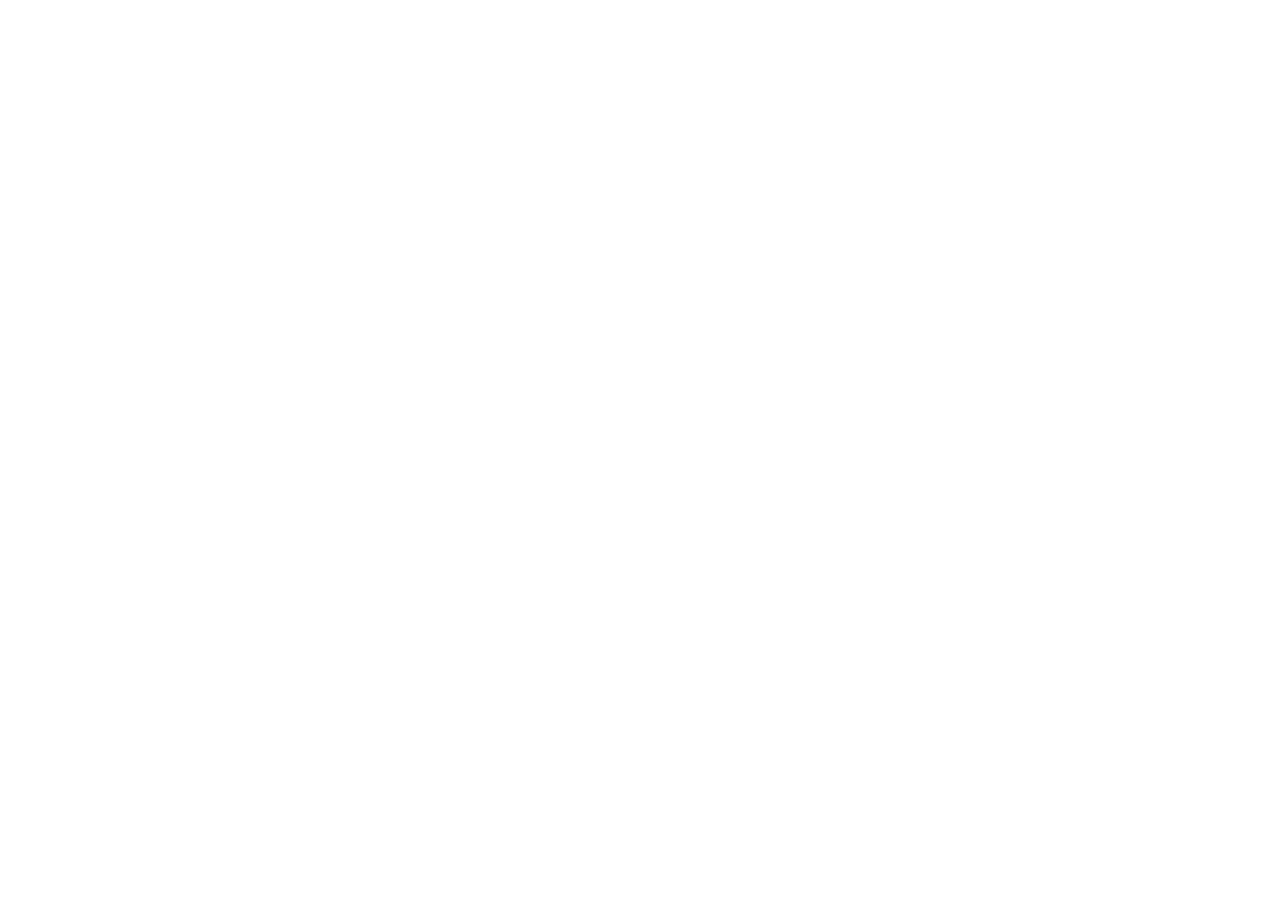
==== USAdvisory/Dummy.htm @ 95acd954 "Added new file dummy.htm" ====
﻿<!DOCTYPE html PUBLIC "-//W3C//DTD XHTML 1.0 Transitional//EN" "http://www.w3.org/TR/xhtml1/DTD/xhtml1-transitional.dtd">

<html xmlns="http://www.w3.org/1999/xhtml">
<head>
    <title></title>
</head>
<body>

</body>
</html>
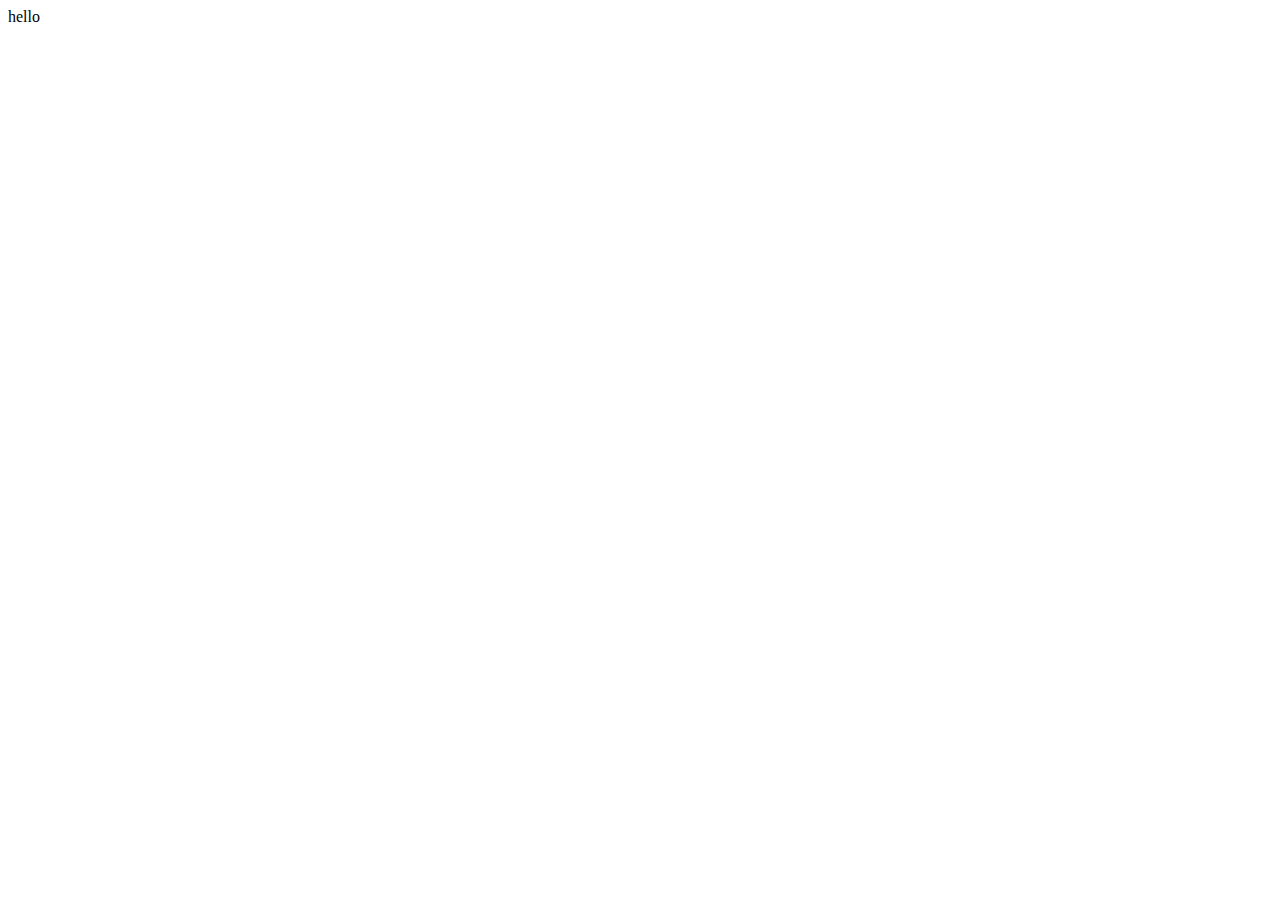
==== commit 146736a4: "added content" ====
--- a/USAdvisory/Dummy.htm
+++ b/USAdvisory/Dummy.htm
@@ -5,6 +5,6 @@
     <title></title>
 </head>
 <body>
-
+hello
 </body>
 </html>
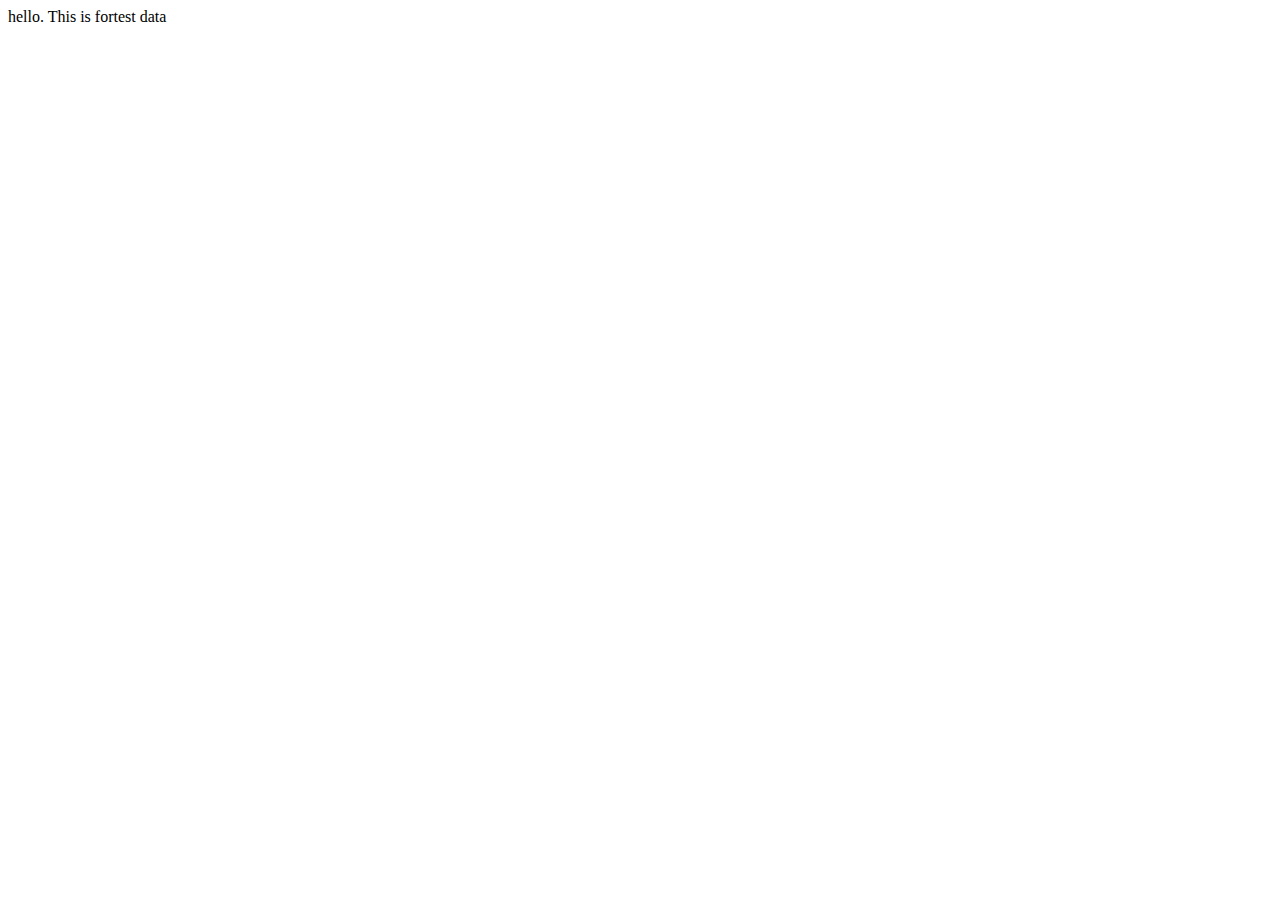
==== commit e2053940: "Added more content to dummy" ====
--- a/USAdvisory/Dummy.htm
+++ b/USAdvisory/Dummy.htm
@@ -5,6 +5,6 @@
     <title></title>
 </head>
 <body>
-hello
+hello. This is fortest data 
 </body>
 </html>
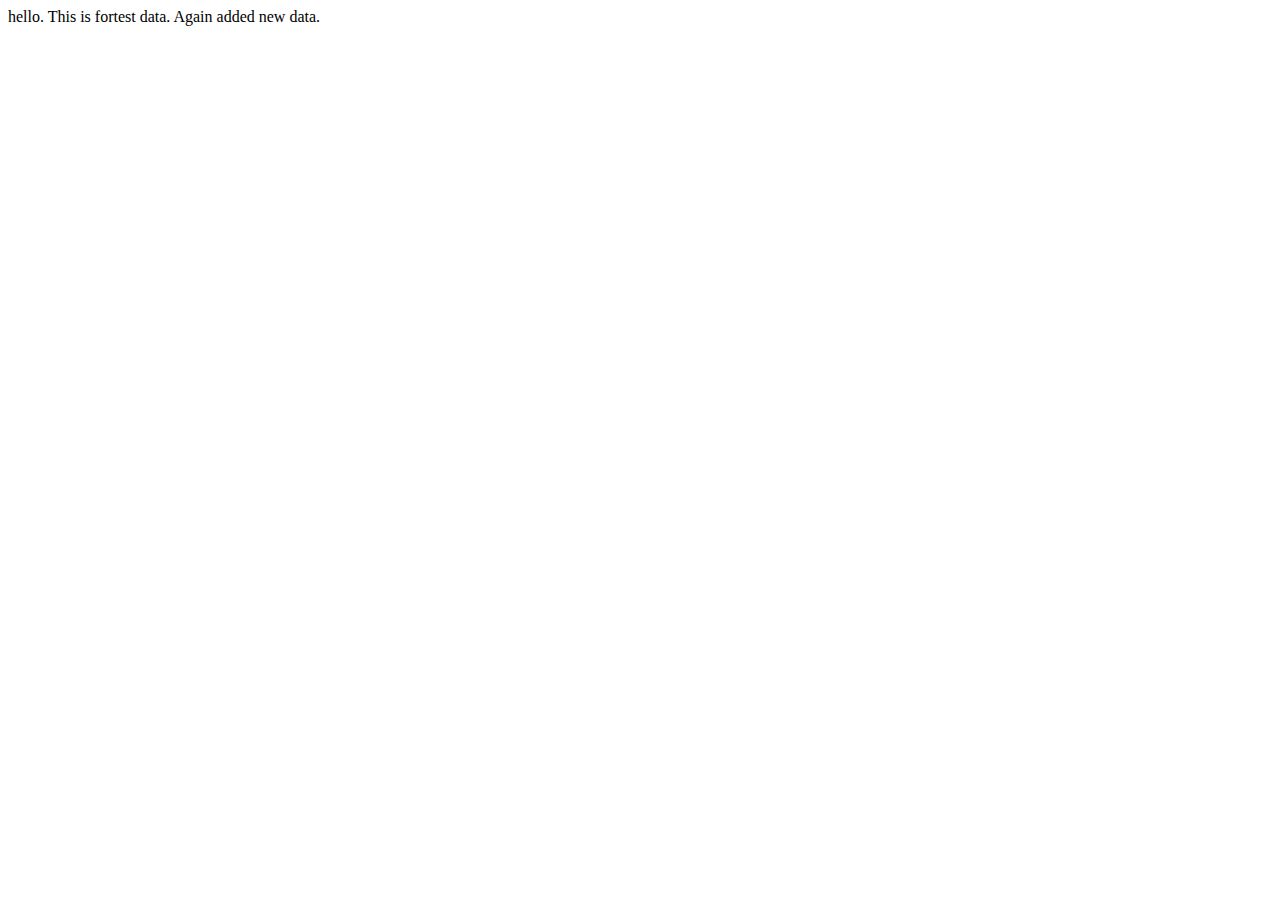
==== commit 61d5d1e9: "dummy commit" ====
--- a/USAdvisory/Dummy.htm
+++ b/USAdvisory/Dummy.htm
@@ -5,6 +5,6 @@
     <title></title>
 </head>
 <body>
-hello. This is fortest data 
+hello. This is fortest data. Again added new data. 
 </body>
 </html>
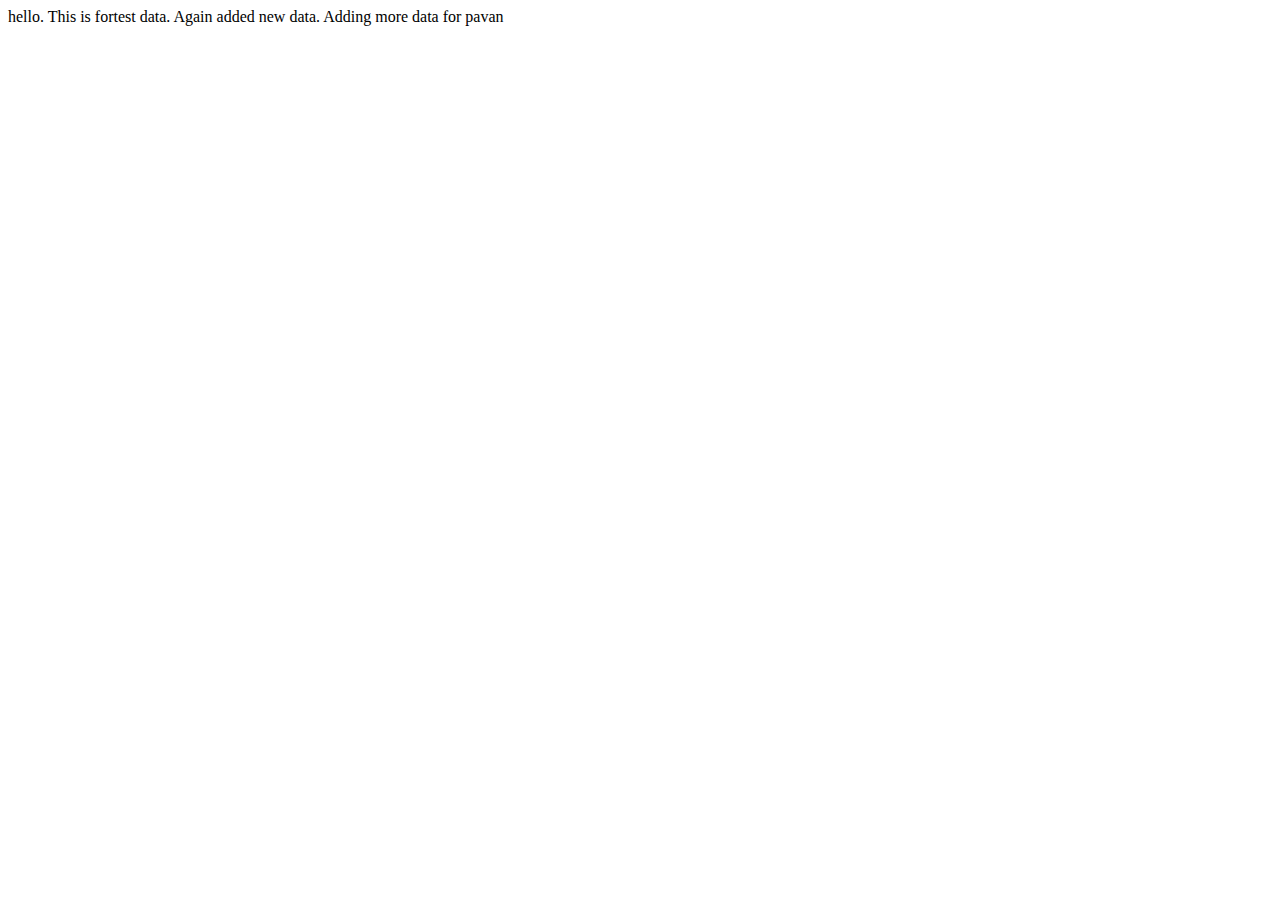
==== commit f906a65e: "Change Set Pavan 1" ====
--- a/USAdvisory/Dummy.htm
+++ b/USAdvisory/Dummy.htm
@@ -5,6 +5,6 @@
     <title></title>
 </head>
 <body>
-hello. This is fortest data. Again added new data. 
+hello. This is fortest data. Again added new data. Adding more data for pavan
 </body>
 </html>
